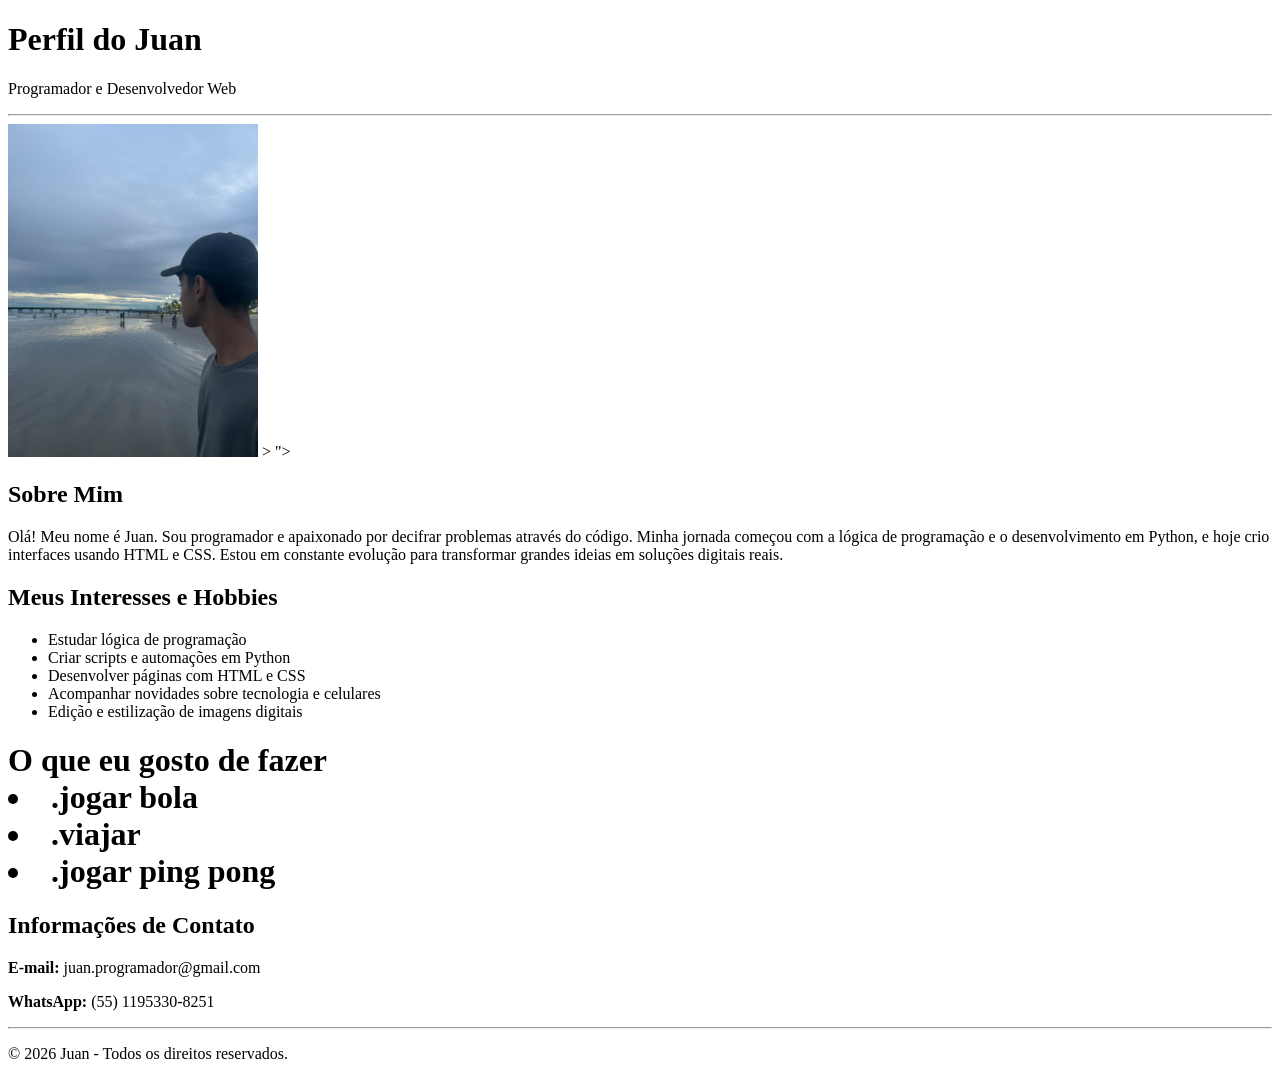
==== alunos/juan/index.html @ f7df5b53 "adiciona perfil juan" ====
<!DOCTYPE html>
<html lang="pt-BR">
<head>
    <meta charset="UTF-8">
    <title>Meu Perfil Básico</title>
</head>
<body>

    <!-- 1. CABEÇALHO -->
    <header>
        <h1>Perfil do Juan</h1>
        <p>Programador e Desenvolvedor Web</p>
        <hr> <!-- Linha divisória -->
    </header>

    <!-- 2.
      -->
    <!-- Troque "minha-foto.jpg" pelo nome do seu arquivo de imagem -->
    
        <img src="juan.jpg" alt="minha foto" width="250px"/>
    
        >
        
">
    <!-- 3. DESCRIÇÃO SOBRE SI MESMO -->
    <section>
        <h2>Sobre Mim</h2>
        <p>Olá! Meu nome é Juan. Sou programador e apaixonado por decifrar problemas através do código. Minha jornada começou com a lógica de programação e o desenvolvimento em Python, e hoje crio interfaces usando HTML e CSS. Estou em constante evolução para transformar grandes ideias em soluções digitais reais.</p>
    </section>

    <!-- 4. LISTA DE INTERESSES OU HOBBIES -->
    <section>
        <h2>Meus Interesses e Hobbies</h2>
        <ul>
            <li>Estudar lógica de programação</li>
            <li>Criar scripts e automações em Python</li>
            <li>Desenvolver páginas com HTML e CSS</li>
            <li>Acompanhar novidades sobre tecnologia e celulares</li>
            <li>Edição e estilização de imagens digitais</li>
        </ul>
    </section>
    <h1>O que eu gosto de fazer
        <li>.jogar bola 
            <li>.viajar</li>
            <li>.jogar ping pong</li>
        </li>
        
        

    </h1>
    </h1>
    <!-- 5. INFORMAÇÕES DE CONTATO -->
    <section>
        <h2>Informações de Contato</h2>
        <p><strong>E-mail:</strong> juan.programador@gmail.com</p>
        <p><strong>WhatsApp:</strong> (55) 1195330-8251</p>
    </section>

    <hr> <!-- Linha divisória antes do rodapé -->

    <!-- 6. RODAPÉ -->
    <footer>
        <p>&copy; 2026 Juan - Todos os direitos reservados.</p>
    </footer>

</body>
</html>
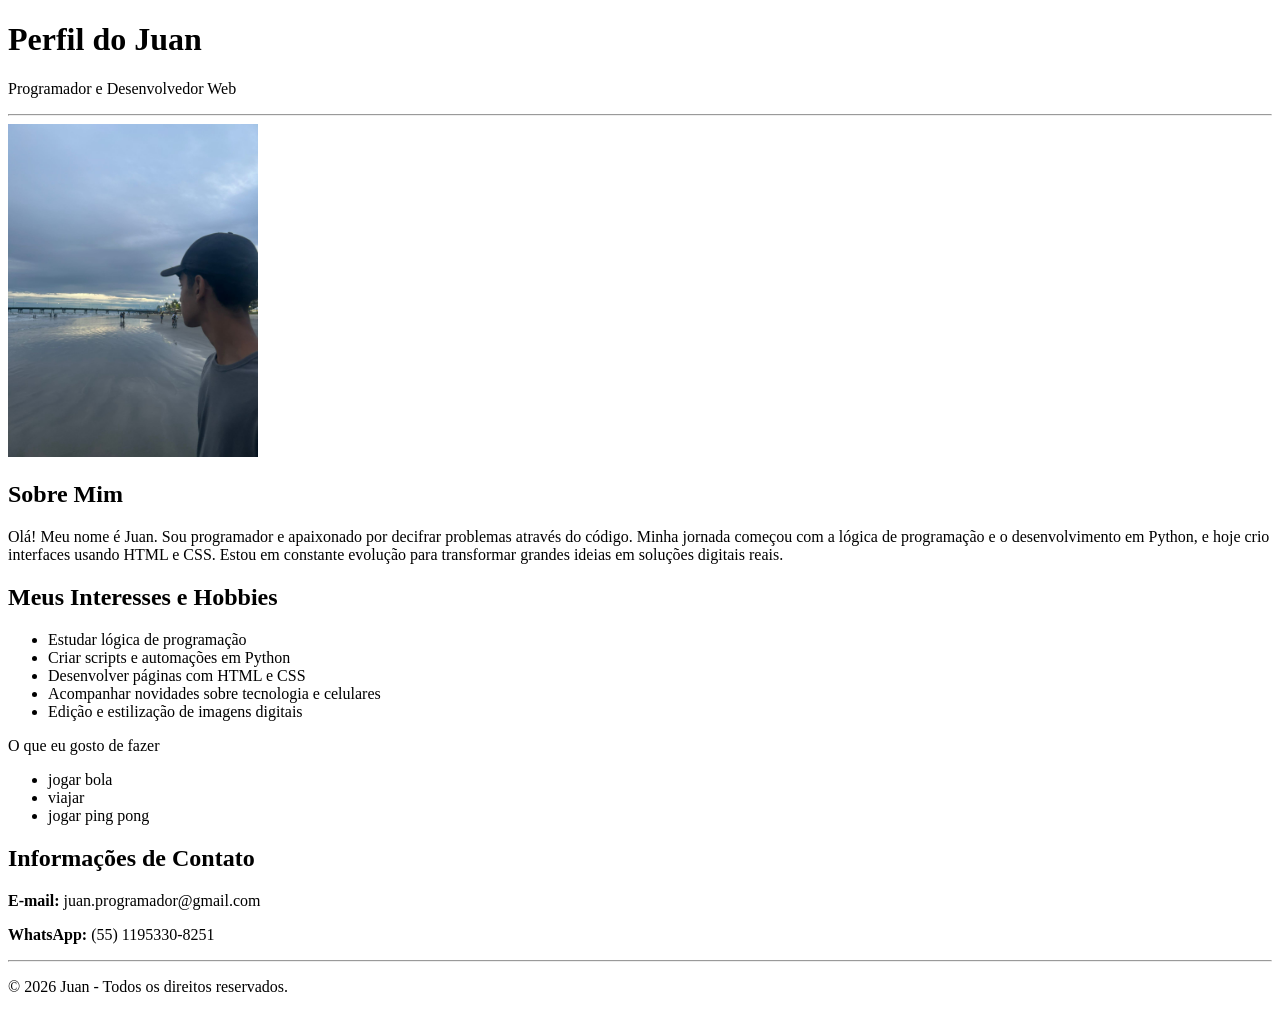
==== commit 5a85d236: "Aprovar" ====
--- a/alunos/juan/index.html
+++ b/alunos/juan/index.html
@@ -1,9 +1,11 @@
 <!DOCTYPE html>
 <html lang="pt-BR">
+
 <head>
     <meta charset="UTF-8">
     <title>Meu Perfil Básico</title>
 </head>
+
 <body>
 
     <!-- 1. CABEÇALHO -->
@@ -13,19 +15,13 @@
         <hr> <!-- Linha divisória -->
     </header>
 
-    <!-- 2.
-      -->
-    <!-- Troque "minha-foto.jpg" pelo nome do seu arquivo de imagem -->
-    
-        <img src="juan.jpg" alt="minha foto" width="250px"/>
-    
-        >
-        
-">
+    <img src="juan.jpg" alt="minha foto" width="250px" />
     <!-- 3. DESCRIÇÃO SOBRE SI MESMO -->
     <section>
         <h2>Sobre Mim</h2>
-        <p>Olá! Meu nome é Juan. Sou programador e apaixonado por decifrar problemas através do código. Minha jornada começou com a lógica de programação e o desenvolvimento em Python, e hoje crio interfaces usando HTML e CSS. Estou em constante evolução para transformar grandes ideias em soluções digitais reais.</p>
+        <p>Olá! Meu nome é Juan. Sou programador e apaixonado por decifrar problemas através do código. Minha jornada
+            começou com a lógica de programação e o desenvolvimento em Python, e hoje crio interfaces usando HTML e CSS.
+            Estou em constante evolução para transformar grandes ideias em soluções digitais reais.</p>
     </section>
 
     <!-- 4. LISTA DE INTERESSES OU HOBBIES -->
@@ -39,16 +35,13 @@
             <li>Edição e estilização de imagens digitais</li>
         </ul>
     </section>
-    <h1>O que eu gosto de fazer
-        <li>.jogar bola 
-            <li>.viajar</li>
-            <li>.jogar ping pong</li>
-        </li>
-        
-        
+    <p>O que eu gosto de fazer</p>
+    <ul>
+        <li>jogar bola</li>
+        <li>viajar</li>
+        <li>jogar ping pong</li>
+    </ul>
 
-    </h1>
-    </h1>
     <!-- 5. INFORMAÇÕES DE CONTATO -->
     <section>
         <h2>Informações de Contato</h2>
@@ -64,4 +57,5 @@
     </footer>
 
 </body>
+
 </html>
